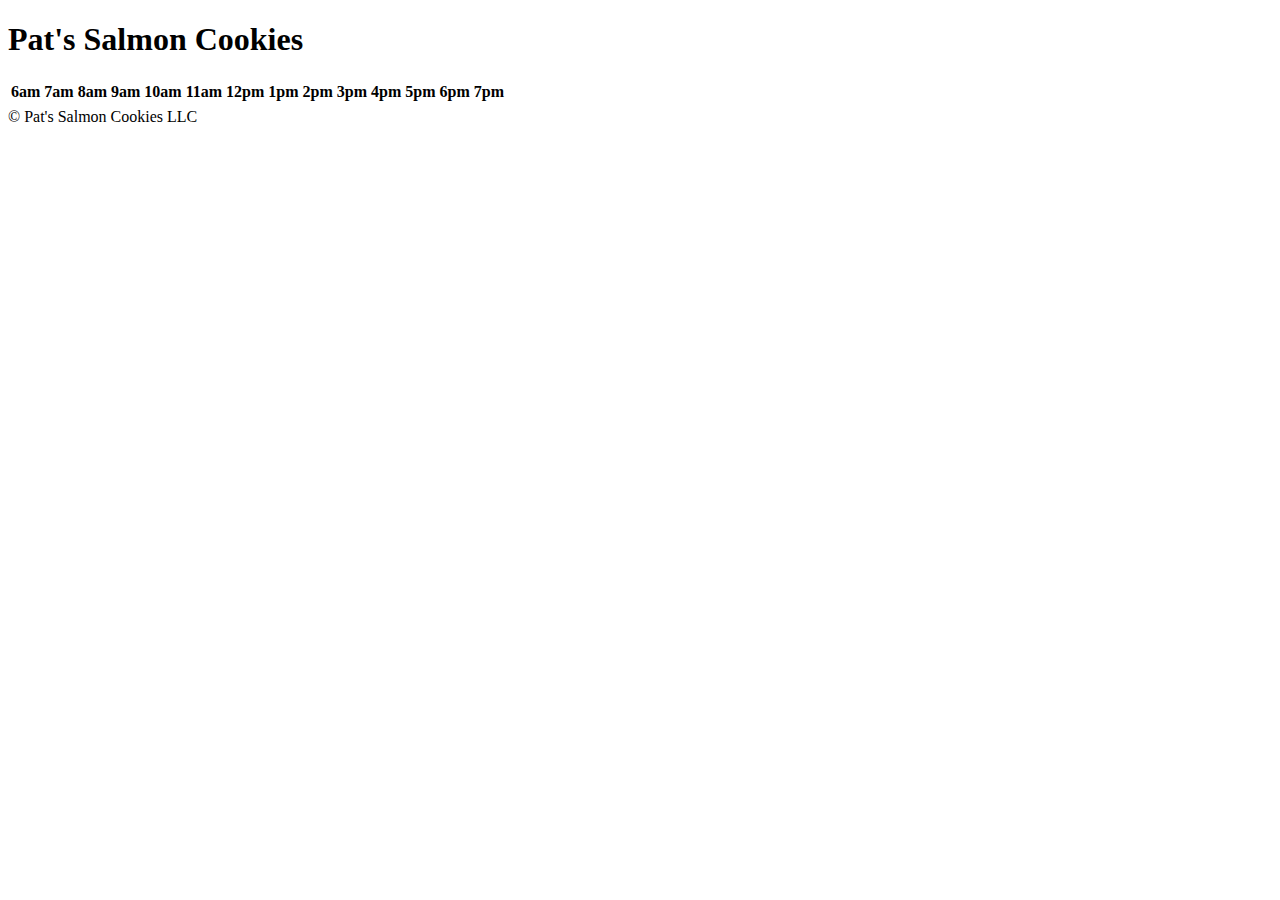
==== sales.html @ 201e5dc7 "constructor created, arrays defined, need assist on the random number generation function" ====
<!DOCTYPE html>
<html>

<head>
   <title>Pat's Salmon Cookies (Lab06)</title>
   <link rel="css" href="./css/reset.css" />
   <link rel="css" href="./css/style.css" />

   
</head>

<body>
<h1>Pat's Salmon Cookies</h1>

<div id = "store"></div>


    <main>
        <table>
            <thead>
                <tr>
                    <th>6am</th>
                    <th>7am</th>
                    <th>8am</th>
                    <th>9am</th>
                    <th>10am</th>
                    <th>11am</th>
                    <th>12pm</th>
                    <th>1pm</th>
                    <th>2pm</th>
                    <th>3pm</th>
                    <th>4pm</th>
                    <th>5pm</th>
                    <th>6pm</th>
                    <th>7pm</th>
                </tr>
            </thead>
            <tbody>
                <tr>
                    <td>
                        
                    </td>

                </tr>
            </tbody>
            <tfoot>

            </tfoot>
        </table>
         
    </main>

    <footer> &copy; Pat's Salmon Cookies LLC </footer>

    <script src="./js/app.js"></script>


</body>




</html>
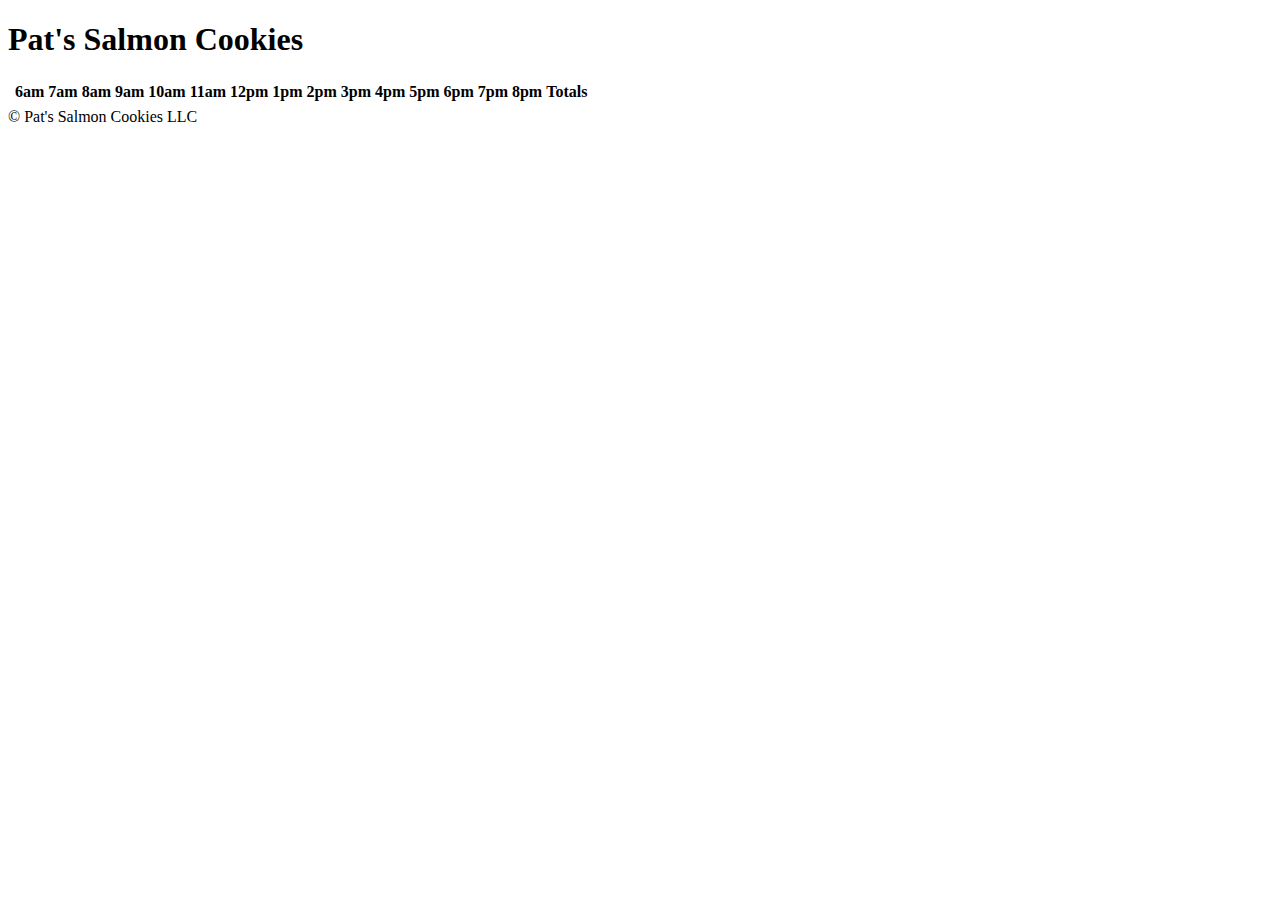
==== commit 385a2648: "function updates" ====
--- a/sales.html
+++ b/sales.html
@@ -19,6 +19,7 @@
         <table>
             <thead>
                 <tr>
+                    <th></th>
                     <th>6am</th>
                     <th>7am</th>
                     <th>8am</th>
@@ -33,9 +34,11 @@
                     <th>5pm</th>
                     <th>6pm</th>
                     <th>7pm</th>
+                    <th>8pm</th>
+                    <th>Totals</th>
                 </tr>
             </thead>
-            <tbody>
+            <tbody >
                 <tr>
                     <td>
                         
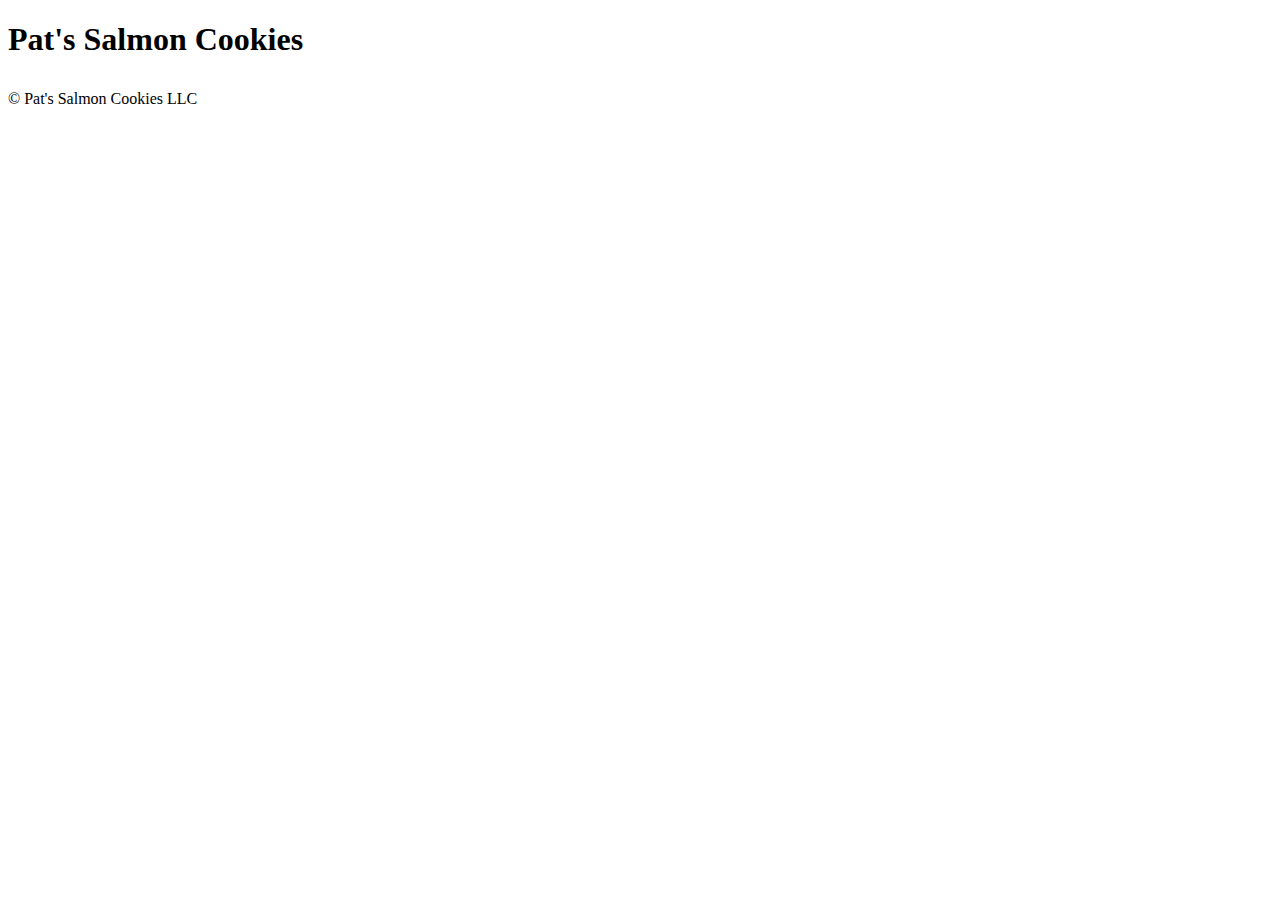
==== commit f4a4671f: "tables are the worst" ====
--- a/sales.html
+++ b/sales.html
@@ -17,28 +17,13 @@
 
     <main>
         <table>
-            <thead>
-                <tr>
+            <thead id = "table header">
+                <tr id = "header row">
                     <th></th>
-                    <th>6am</th>
-                    <th>7am</th>
-                    <th>8am</th>
-                    <th>9am</th>
-                    <th>10am</th>
-                    <th>11am</th>
-                    <th>12pm</th>
-                    <th>1pm</th>
-                    <th>2pm</th>
-                    <th>3pm</th>
-                    <th>4pm</th>
-                    <th>5pm</th>
-                    <th>6pm</th>
-                    <th>7pm</th>
-                    <th>8pm</th>
-                    <th>Totals</th>
+                   
                 </tr>
             </thead>
-            <tbody >
+            <tbody id = "table-body">
                 <tr>
                     <td>
                         
@@ -46,7 +31,7 @@
 
                 </tr>
             </tbody>
-            <tfoot>
+            <tfoot id = "table foot">
 
             </tfoot>
         </table>
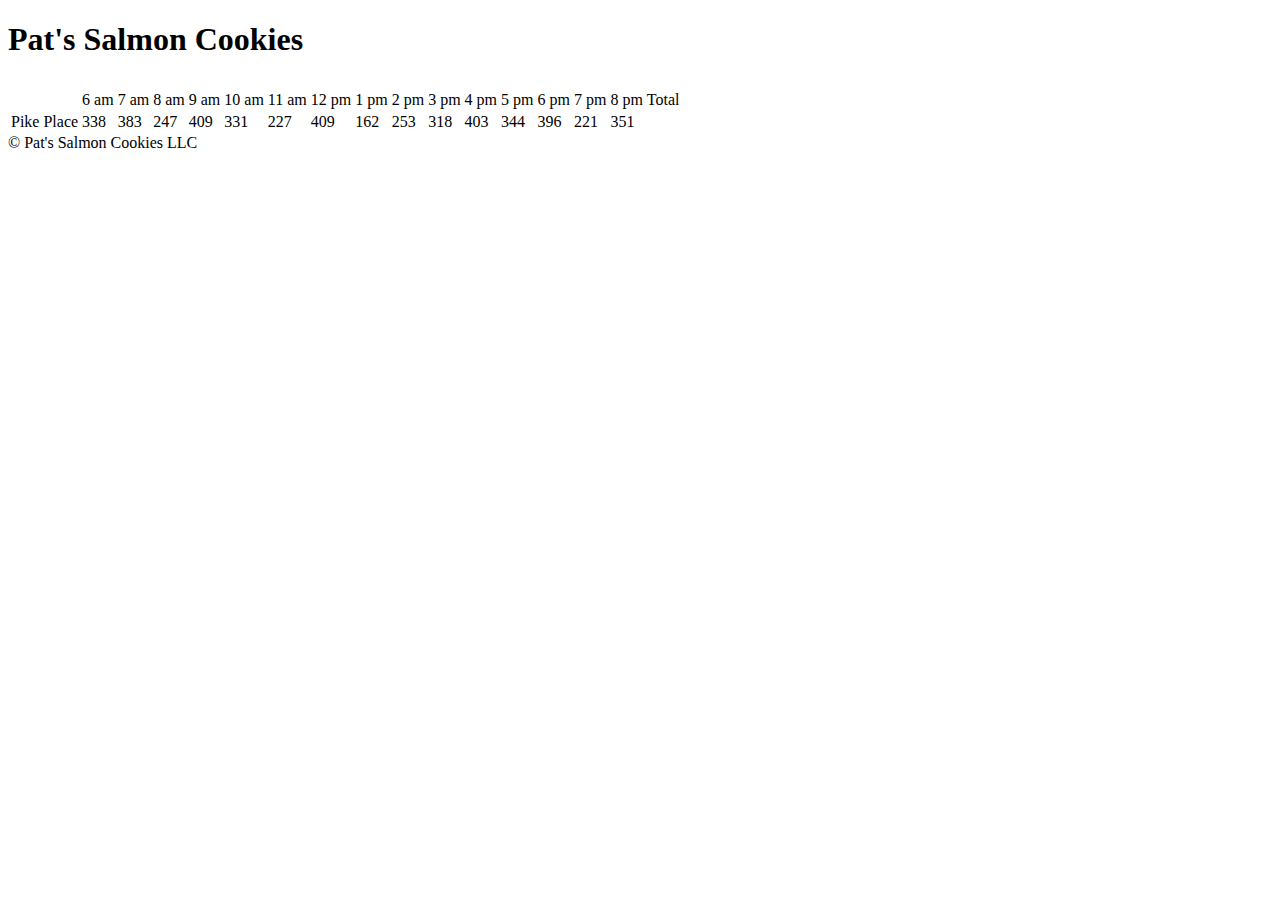
==== commit 5a55c471: "still working on rendering the table" ====
--- a/sales.html
+++ b/sales.html
@@ -17,7 +17,7 @@
 
     <main>
         <table>
-            <thead id = "table header">
+            <thead id = "table-header">
                 <tr id = "header row">
                     <th></th>
                    
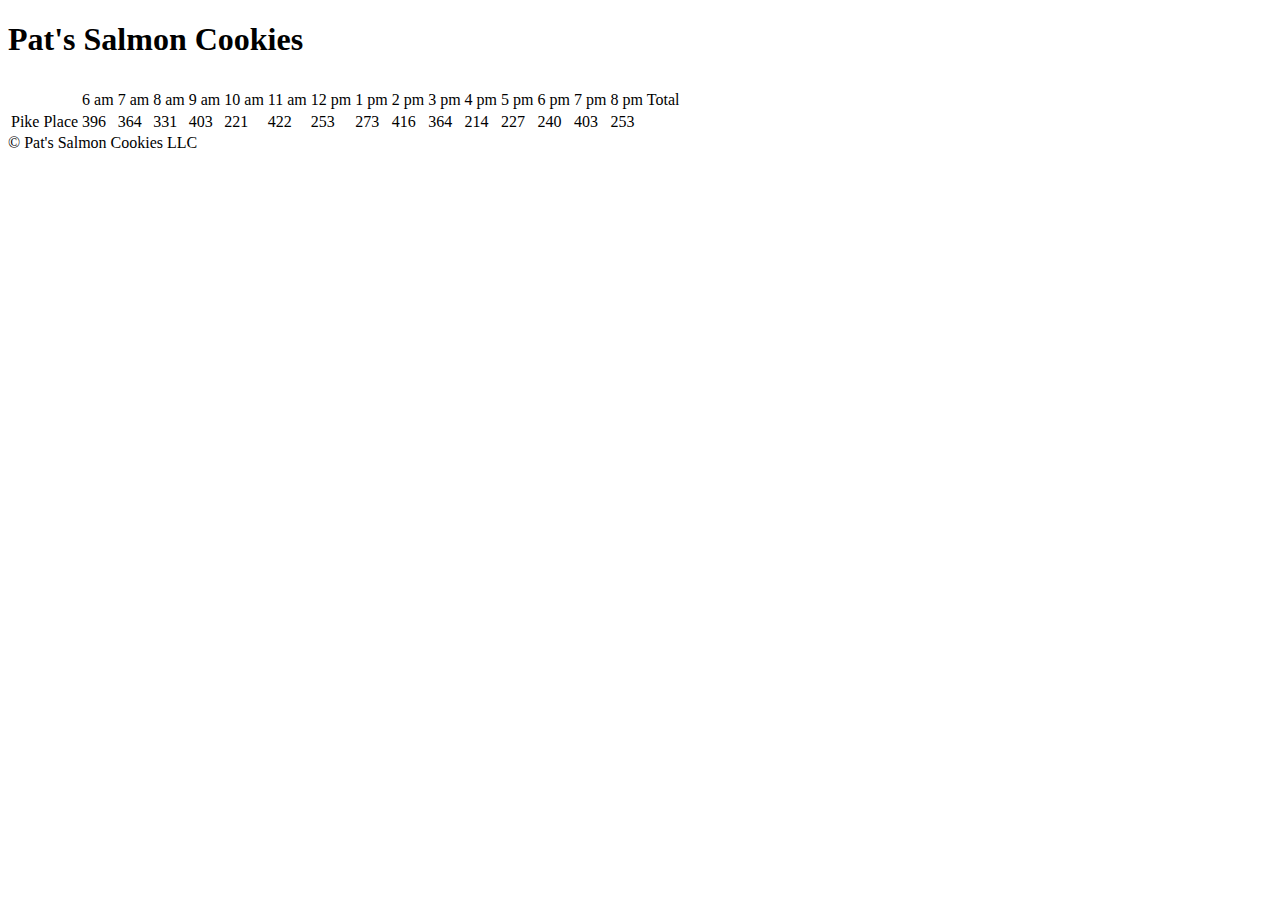
==== commit 07a9ed49: "finally updating/fixing tablegit add ." ====
--- a/sales.html
+++ b/sales.html
@@ -16,24 +16,34 @@
 
 
     <main>
-        <table>
+        <table id ="sales-data">
+            
             <thead id = "table-header">
-                <tr id = "header row">
+             
+                <tr id = "header-row">
+             
                     <th></th>
                    
                 </tr>
+           
             </thead>
+            
             <tbody id = "table-body">
+            
                 <tr>
+              
                     <td>
                         
                     </td>
 
                 </tr>
+            
             </tbody>
-            <tfoot id = "table foot">
+            
+            <tfoot id = "table-foot">
 
             </tfoot>
+        
         </table>
          
     </main>
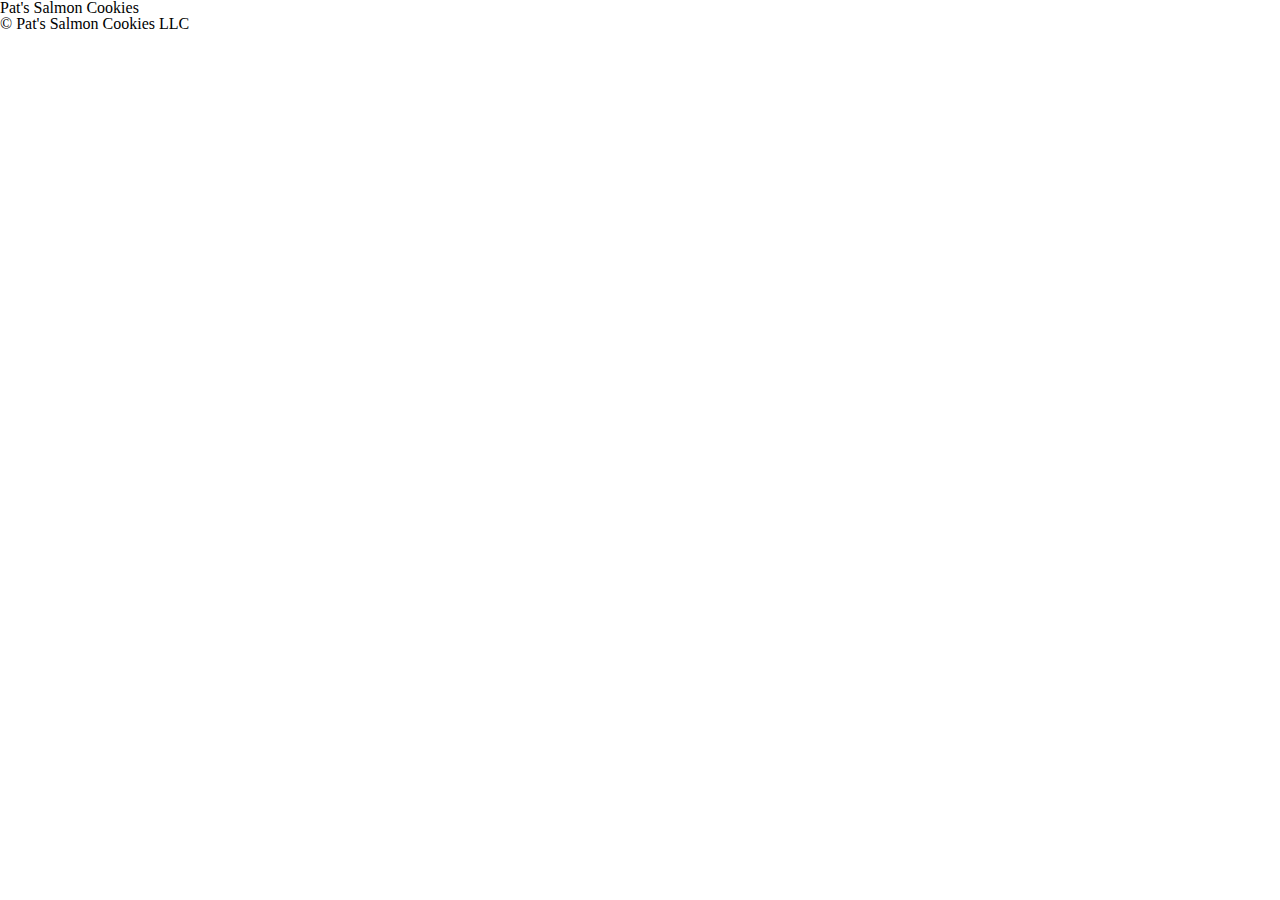
==== commit ce1362d8: "still nothing working" ====
--- a/sales.html
+++ b/sales.html
@@ -3,8 +3,8 @@
 
 <head>
    <title>Pat's Salmon Cookies (Lab06)</title>
-   <link rel="css" href="./css/reset.css" />
-   <link rel="css" href="./css/style.css" />
+   <link rel="stylesheet" href="./css/reset.css" />
+   <link rel="stylesheet" href="./css/style.css" />
 
    
 </head>
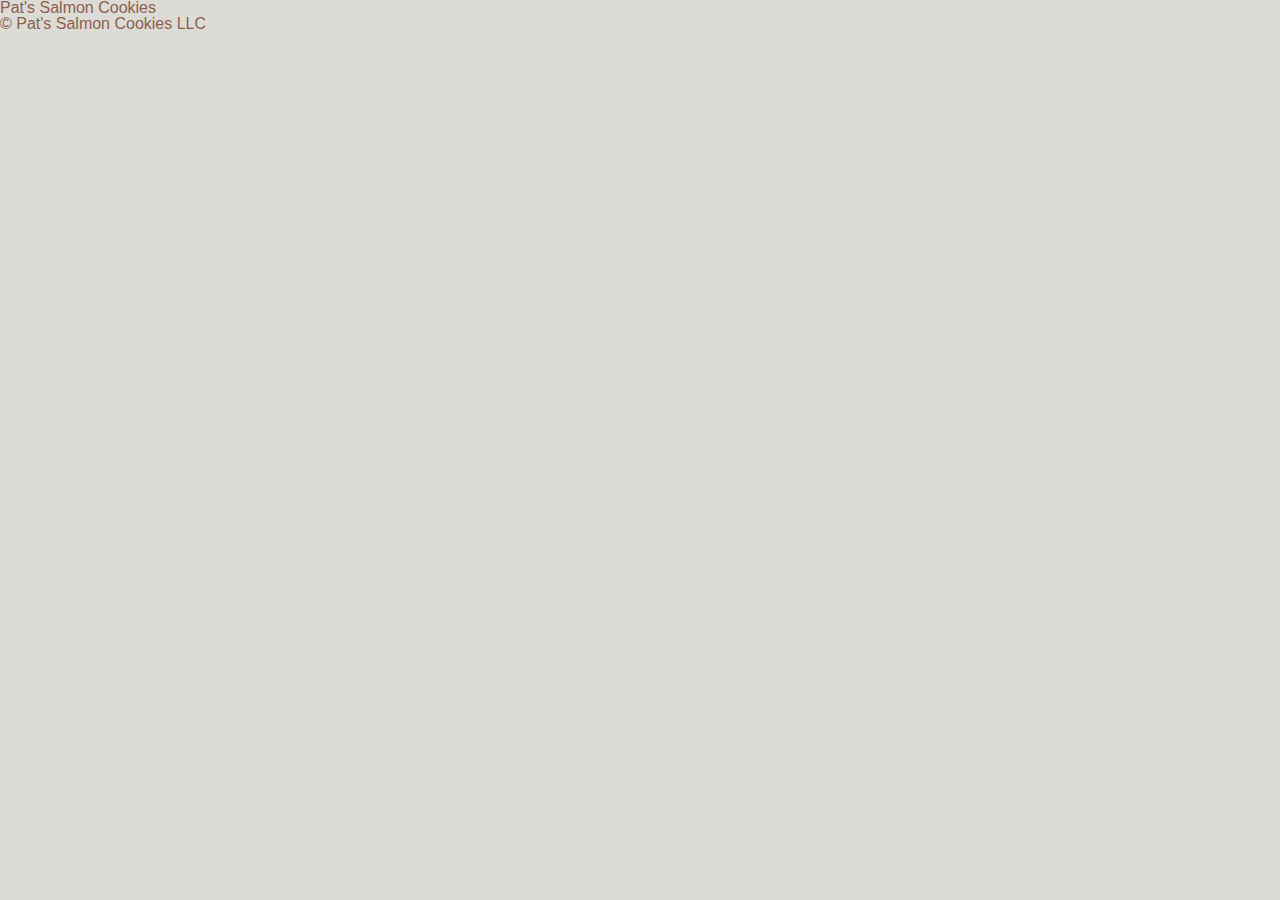
==== commit 30a79190: "help me" ====
--- a/sales.html
+++ b/sales.html
@@ -4,7 +4,7 @@
 <head>
    <title>Pat's Salmon Cookies (Lab06)</title>
    <link rel="stylesheet" href="./css/reset.css" />
-   <link rel="stylesheet" href="./css/style.css" />
+   <link rel="stylesheet" href="./css/salespage.css" />
 
    
 </head>
@@ -18,7 +18,7 @@
     <main>
         <table id ="sales-data">
             
-            <thead id = "table-header">
+            <thead id = "timeData">
              
                 <tr id = "header-row">
              
--- a/css/salespage.css
+++ b/css/salespage.css
@@ -0,0 +1,5 @@
+body {
+  background: #DCDBD6;
+  color: #8D604D;
+  font-family: Verdana, Geneva, Tahoma, sans-serif;
+}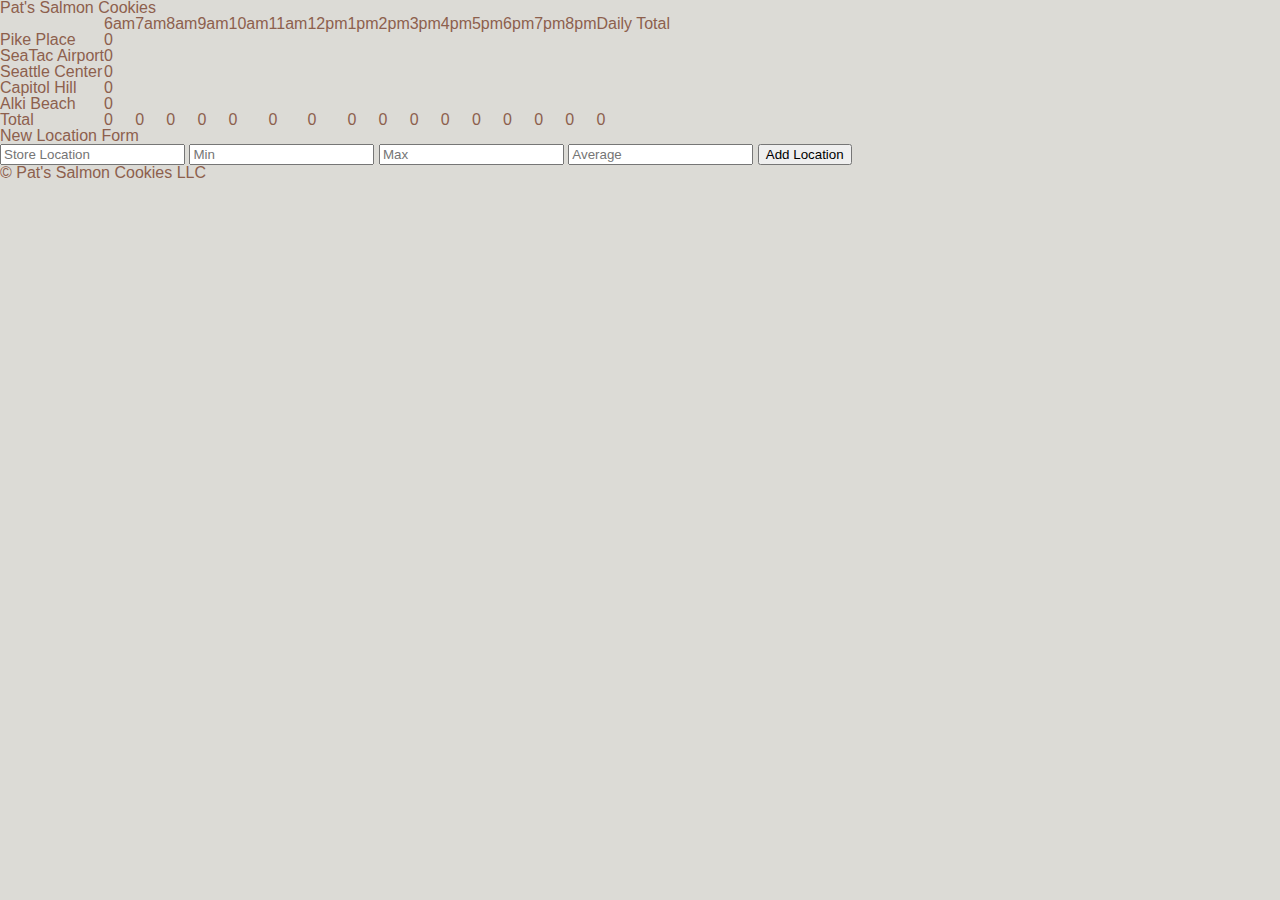
==== commit 39b5e35f: "form working" ====
--- a/sales.html
+++ b/sales.html
@@ -16,36 +16,64 @@
 
 
     <main>
-        <table id ="sales-data">
+        <section id ="store-table">
+            <table id ="sales-data">
             
-            <thead id = "timeData">
+             <thead id = "timeData">
              
-                <tr id = "header-row">
+                    <tr id = "header-row">
              
-                    <th></th>
+                        <th></th>
                    
-                </tr>
+                    </tr>
            
-            </thead>
+                </thead>
             
-            <tbody id = "table-body">
+                <tbody id = "table-body">
             
-                <tr>
+                 <tr>
               
-                    <td>
+                     <td>
                         
-                    </td>
+                     </td>
 
-                </tr>
+                  </tr>
             
-            </tbody>
+                 </tbody>
             
-            <tfoot id = "table-foot">
+                 <tfoot id = "table-foot">
 
-            </tfoot>
+                </tfoot>
         
-        </table>
-         
+            </table>
+
+            <section id="store">
+
+                    <table>
+              
+                      <thead id="franchiseHead"></thead>
+              
+                      <tbody id="franchisesData"></tbody>
+              
+                      <tfoot id="franchiseHourlyTotals"></tfoot>
+              
+                    </table>
+              
+            <form id = "locationForm">
+                <fieldset>
+                    <legend>New Location Form</legend>
+                    <input id = "storeName" name = "addName" type = "text" placeholder = "Store Location"/>
+                    <input id = "newMinCust" name = "addMinCust" type = "number" placeholder = "Min"/>
+                    <input id = "newMaxCust" name = "addMaxCust" type = "number" placeholder = "Max"/>
+                    <input id = "newAvgCust" name = "addAveCust" type = "number" placeholder = "Average"/>
+                    <button id = "submit" type="submit" name = "submitNewFran" value = "Add Location">Add Location</button>
+                </fieldset>
+              
+            </form>
+              
+                </section>
+
+        </section>
     </main>
 
     <footer> &copy; Pat's Salmon Cookies LLC </footer>
